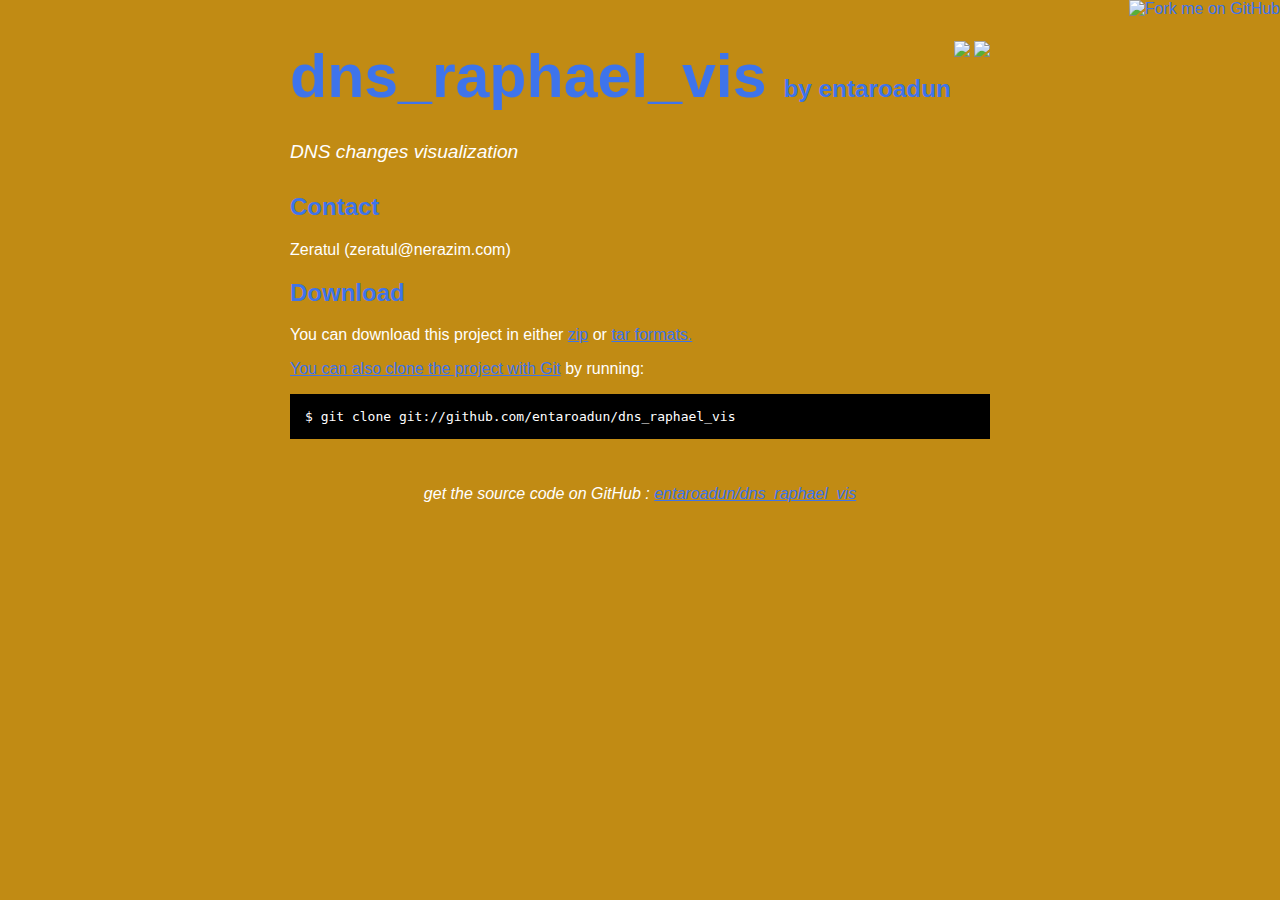
==== index.html @ 50c1c29e "Created gh-pages branch via GitHub" ====
<!DOCTYPE html>
<html>
<head>
  <meta charset='utf-8'>

  <title>entaroadun/dns_raphael_vis @ GitHub</title>

  <style type="text/css">
    body {
      margin-top: 1.0em;
      background-color: #c18b14;
      font-family: Helvetica, Arial, FreeSans, san-serif;
      color: #ffffff;
    }
    #container {
      margin: 0 auto;
      width: 700px;
    }
    h1 { font-size: 3.8em; color: #3e74eb; margin-bottom: 3px; }
    h1 .small { font-size: 0.4em; }
    h1 a { text-decoration: none }
    h2 { font-size: 1.5em; color: #3e74eb; }
    h3 { text-align: center; color: #3e74eb; }
    a { color: #3e74eb; }
    .description { font-size: 1.2em; margin-bottom: 30px; margin-top: 30px; font-style: italic;}
    .download { float: right; }
    pre { background: #000; color: #fff; padding: 15px;}
    hr { border: 0; width: 80%; border-bottom: 1px solid #aaa}
    .footer { text-align:center; padding-top:30px; font-style: italic; }
  </style>
</head>

<body>
  <a href="https://github.com/entaroadun/dns_raphael_vis"><img style="position: absolute; top: 0; right: 0; border: 0;" src="http://s3.amazonaws.com/github/ribbons/forkme_right_darkblue_121621.png" alt="Fork me on GitHub" /></a>

  <div id="container">

    <div class="download">
      <a href="https://github.com/entaroadun/dns_raphael_vis/zipball/master">
        <img border="0" width="90" src="https://github.com/images/modules/download/zip.png"></a>
      <a href="https://github.com/entaroadun/dns_raphael_vis/tarball/master">
        <img border="0" width="90" src="https://github.com/images/modules/download/tar.png"></a>
    </div>

    <h1><a href="https://github.com/entaroadun/dns_raphael_vis">dns_raphael_vis</a>
      <span class="small">by <a href="https://github.com/entaroadun">entaroadun</a></span></h1>

    <div class="description">
      DNS changes visualization
    </div>

    

    

    

    

    

    
      <h2>Contact</h2>
      <p>Zeratul (zeratul@nerazim.com)<br/>      </p>
    

    <h2>Download</h2>
    <p>
      You can download this project in either
      <a href="https://github.com/entaroadun/dns_raphael_vis/zipball/master">zip</a> or
      <a href="https://github.com/entaroadun/dns_raphael_vis/tarball/master">tar formats.
    </p>
    <p>You can also clone the project with <a href="http://git-scm.com">Git</a>
      by running:
      <pre>$ git clone git://github.com/entaroadun/dns_raphael_vis</pre>
    </p>

    <div class="footer">
      get the source code on GitHub : <a href="https://github.com/entaroadun/dns_raphael_vis">entaroadun/dns_raphael_vis</a>
    </div>

  </div>

</body>
</html>
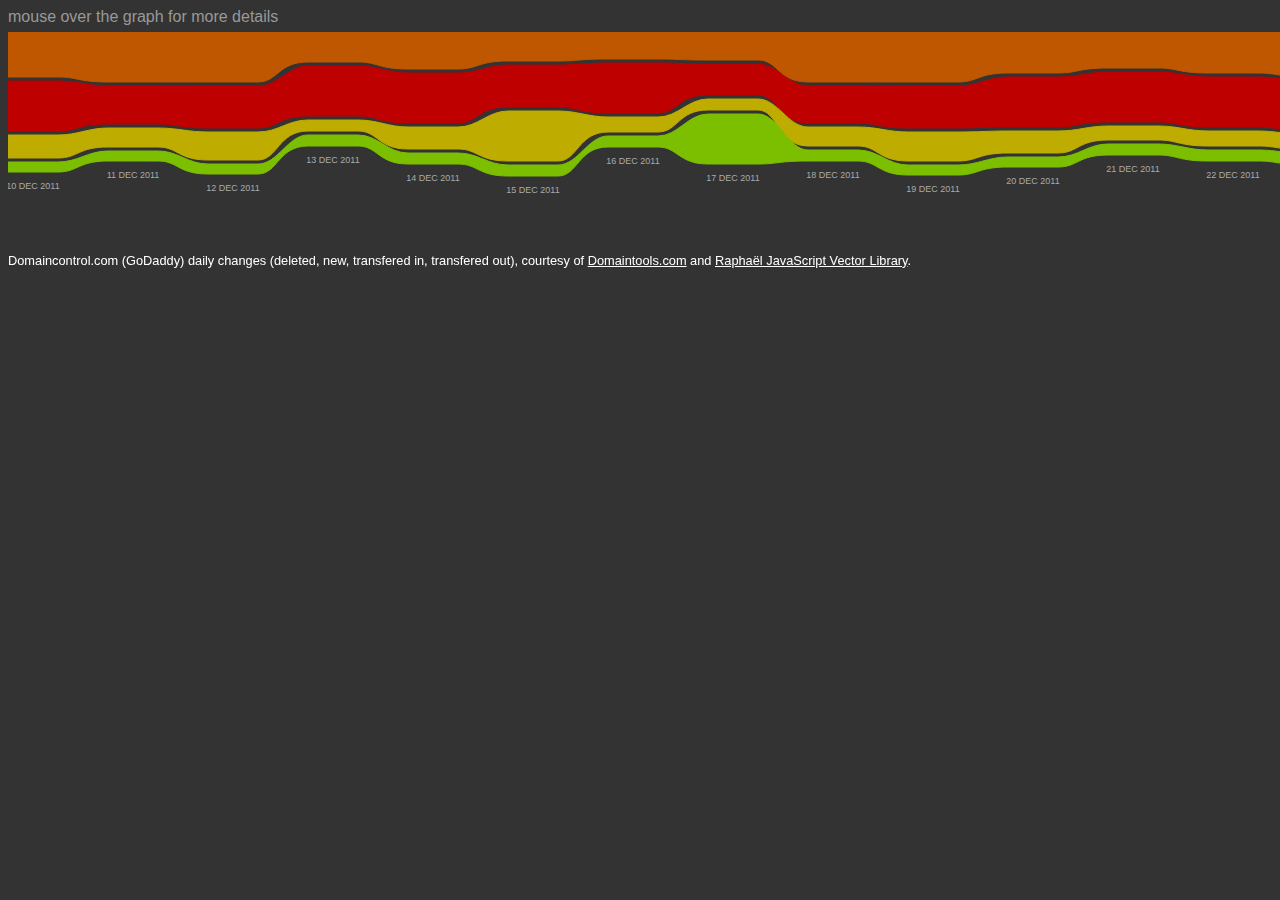
==== commit 73012379: "Added files from the origin" ====
--- a/index.html
+++ b/index.html
@@ -1,86 +1,21 @@
-<!DOCTYPE html>
-<html>
+<!DOCTYPE html PUBLIC "-//W3C//DTD HTML 4.01//EN" "http://www.w3.org/TR/html4/strict.dtd">
+<html lang="en">
 <head>
-  <meta charset='utf-8'>
-
-  <title>entaroadun/dns_raphael_vis @ GitHub</title>
-
-  <style type="text/css">
-    body {
-      margin-top: 1.0em;
-      background-color: #c18b14;
-      font-family: Helvetica, Arial, FreeSans, san-serif;
-      color: #ffffff;
-    }
-    #container {
-      margin: 0 auto;
-      width: 700px;
-    }
-    h1 { font-size: 3.8em; color: #3e74eb; margin-bottom: 3px; }
-    h1 .small { font-size: 0.4em; }
-    h1 a { text-decoration: none }
-    h2 { font-size: 1.5em; color: #3e74eb; }
-    h3 { text-align: center; color: #3e74eb; }
-    a { color: #3e74eb; }
-    .description { font-size: 1.2em; margin-bottom: 30px; margin-top: 30px; font-style: italic;}
-    .download { float: right; }
-    pre { background: #000; color: #fff; padding: 15px;}
-    hr { border: 0; width: 80%; border-bottom: 1px solid #aaa}
-    .footer { text-align:center; padding-top:30px; font-style: italic; }
-  </style>
-</head>
-
-<body>
-  <a href="https://github.com/entaroadun/dns_raphael_vis"><img style="position: absolute; top: 0; right: 0; border: 0;" src="http://s3.amazonaws.com/github/ribbons/forkme_right_darkblue_121621.png" alt="Fork me on GitHub" /></a>
-
-  <div id="container">
-
-    <div class="download">
-      <a href="https://github.com/entaroadun/dns_raphael_vis/zipball/master">
-        <img border="0" width="90" src="https://github.com/images/modules/download/zip.png"></a>
-      <a href="https://github.com/entaroadun/dns_raphael_vis/tarball/master">
-        <img border="0" width="90" src="https://github.com/images/modules/download/tar.png"></a>
-    </div>
-
-    <h1><a href="https://github.com/entaroadun/dns_raphael_vis">dns_raphael_vis</a>
-      <span class="small">by <a href="https://github.com/entaroadun">entaroadun</a></span></h1>
-
-    <div class="description">
-      DNS changes visualization
-    </div>
-
-    
-
-    
-
-    
-
-    
-
-    
-
-    
-      <h2>Contact</h2>
-      <p>Zeratul (zeratul@nerazim.com)-<br/>      </p>
-    
-
-    <h2>Download</h2>
-    <p>
-      You can download this project in either
-      <a href="https://github.com/entaroadun/dns_raphael_vis/zipball/master">zip</a> or
-      <a href="https://github.com/entaroadun/dns_raphael_vis/tarball/master">tar formats.
-    </p>
-    <p>You can also clone the project with <a href="http://git-scm.com">Git</a>
-      by running:
-      <pre>$ git clone git://github.com/entaroadun/dns_raphael_vis</pre>
-    </p>
-
-    <div class="footer">
-      get the source code on GitHub : <a href="https://github.com/entaroadun/dns_raphael_vis">entaroadun/dns_raphael_vis</a>
-    </div>
-
-  </div>
-
-</body>
+	<meta http-equiv="Content-Type" content="text/html; charset=UTF-8">
+        <title>Impact Chart</title>
+        <script src="./raphael.js" type="text/javascript" charset="utf-8"></script>
+        <script src="./jquery.js" type="text/javascript" charset="utf-8"></script>
+        <script src="./impact.js" type="text/javascript" charset="utf-8"></script>
+        <script src="./impact-code.js" type="text/javascript" charset="utf-8"></script>
+        <link rel="stylesheet" href="./demo.css" type="text/css">
+	</head>
+	<body>
+	<div id="name2" class="hidden">
+		<div id="legend2">&nbsp;</div>
+		<div id="username2">legend</div>
+	</div>
+	<div id="placeholder">mouse over the graph for more details</div>
+	<div id="chart"></div>
+	<p id="copy">Domaincontrol.com (GoDaddy) daily changes (deleted, new, transfered in, transfered out), courtesy of <a href='http://www.domaintools.com'>Domaintools.com</a> and <a href="http://raphaeljs.com">Raphaël JavaScript Vector Library</a>.</p>
+	</body>
 </html>
--- a/demo.css
+++ b/demo.css
@@ -0,0 +1,70 @@
+body {
+    background: #333;
+    color: #fff;
+    font: 300 100.1% "Helvetica Neue", Helvetica, "Arial Unicode MS", Arial, sans-serif;
+}
+#holder {
+    height: 480px;
+    left: 50%;
+    margin: -240px 0 0 -320px;
+    position: absolute;
+    top: 50%;
+    width: 640px;
+}
+#copy {
+    top: 240px;
+    font: 300 .8em "Helvetica Neue", Helvetica, "Arial Unicode MS", Arial, sans-serif;
+    position: fixed;
+}
+#copy a {
+    color: #fff;
+}
+#chart {
+    margin-top: 6px;
+    clear: left;
+}
+.invisible {
+    visibility: hidden;
+}
+.hidden {
+    display: none;
+}
+#legend,
+#legend2 {
+    -moz-border-radius: 2px;
+    -webkit-border-radius: 2px;
+    width: 1em;
+    height: 1em;
+    border: solid 1px #000;
+    margin-right: .3em;
+    line-height: 1;
+}
+#name, 
+#name2 {
+    position: fixed;
+    top: 5px;
+    left: 5px;
+    clear: left;
+    float: left;
+}
+#name div,
+#name2 div {
+    float: left;
+}
+#placeholder {
+    clear: left;
+    color: #999;
+}
+em {
+    color: #666;
+    font-style: normal;
+}
+form {
+    margin: 0;
+    padding: 0;
+}
+fieldset {
+    margin: 0;
+    padding: 0;
+    border: none;
+}
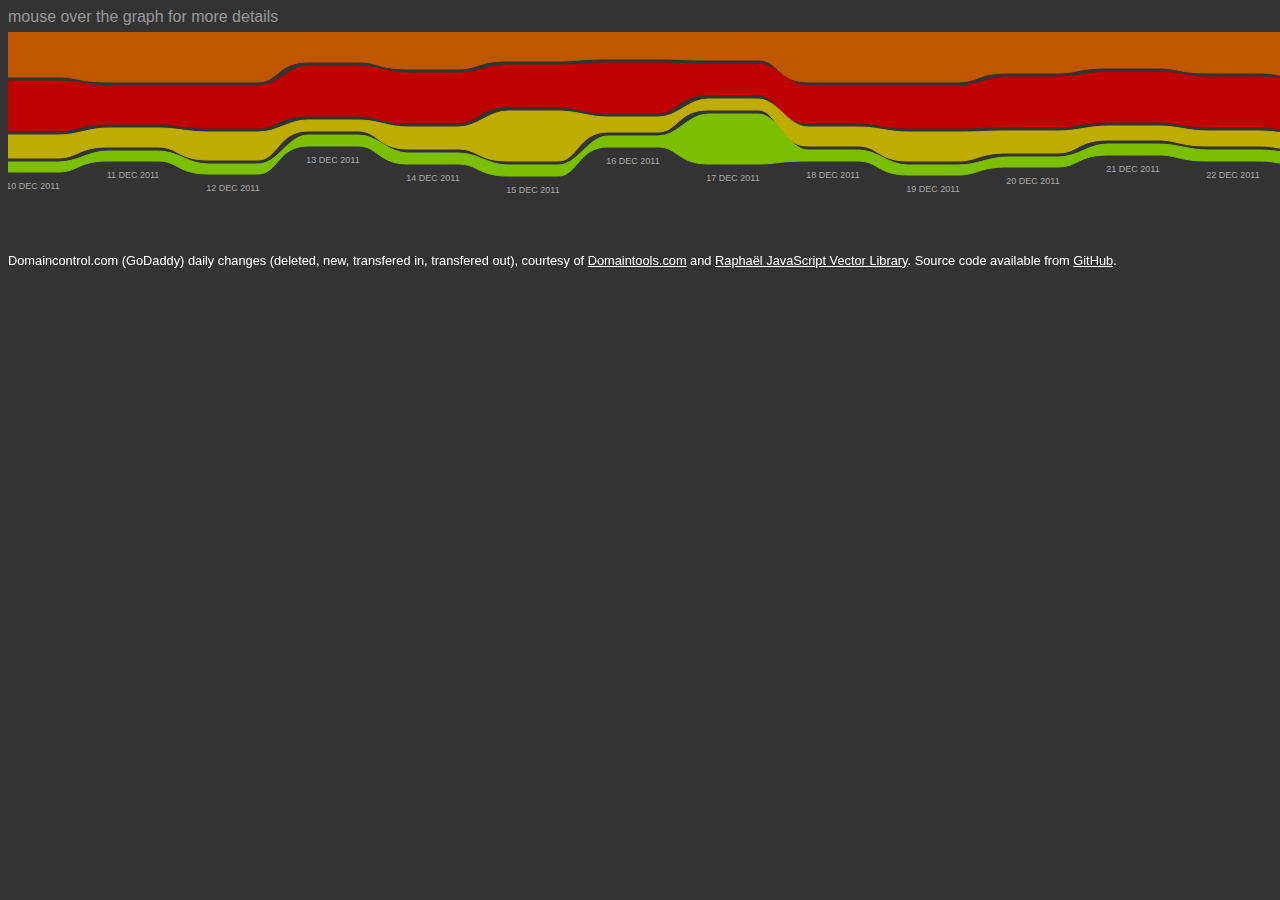
==== commit 093d7f19: "Updated" ====
--- a/index.html
+++ b/index.html
@@ -16,6 +16,6 @@
 	</div>
 	<div id="placeholder">mouse over the graph for more details</div>
 	<div id="chart"></div>
-	<p id="copy">Domaincontrol.com (GoDaddy) daily changes (deleted, new, transfered in, transfered out), courtesy of <a href='http://www.domaintools.com'>Domaintools.com</a> and <a href="http://raphaeljs.com">Raphaël JavaScript Vector Library</a>.</p>
+	<p id="copy">Domaincontrol.com (GoDaddy) daily changes (deleted, new, transfered in, transfered out), courtesy of <a href='http://www.domaintools.com'>Domaintools.com</a> and <a href="http://raphaeljs.com">Raphaël JavaScript Vector Library</a>. Source code available from <a href="https://github.com/entaroadun/dns_raphael_vis">GitHub</a>.</p>
 	</body>
 </html>
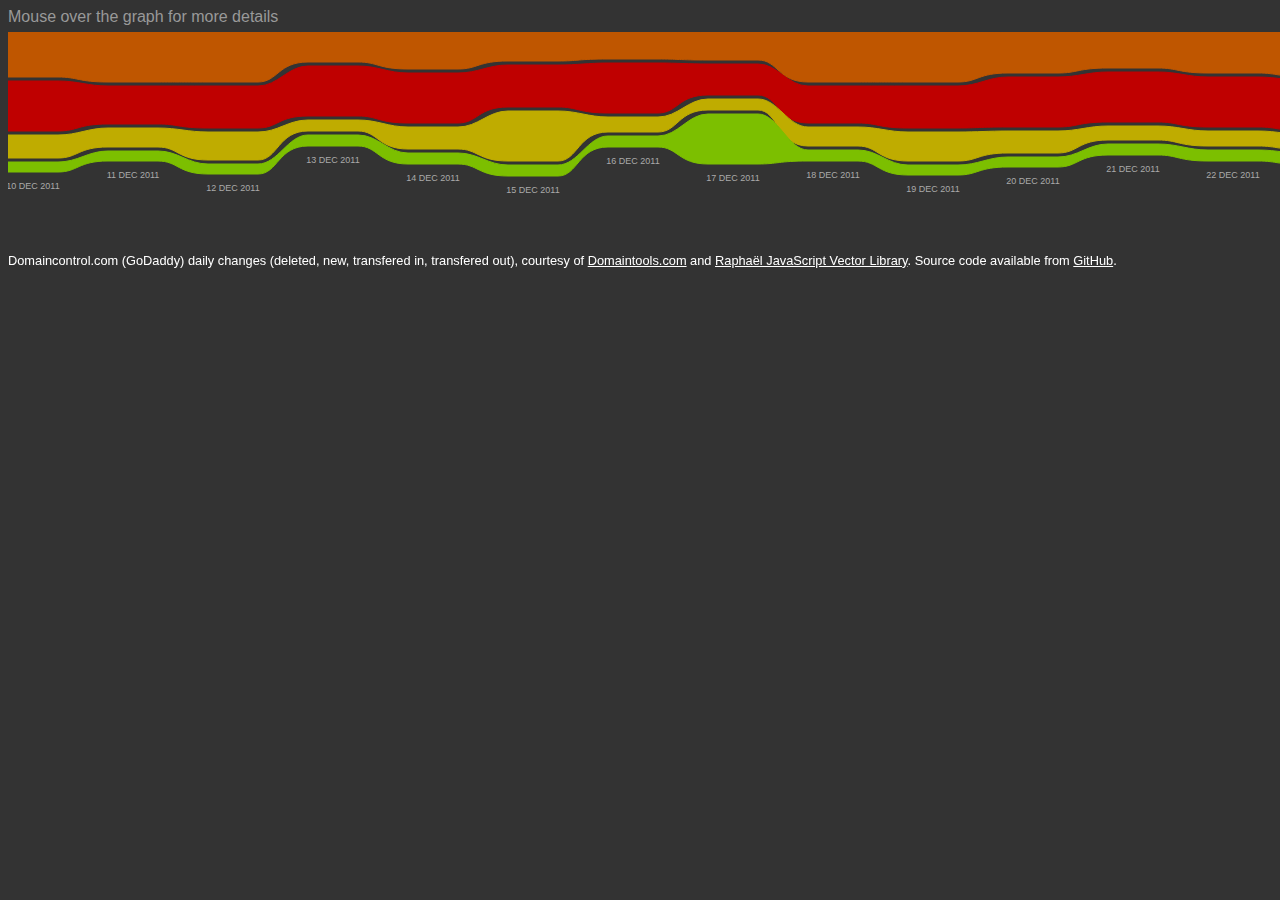
==== commit bc4d69f0: "Small fix" ====
--- a/index.html
+++ b/index.html
@@ -14,7 +14,7 @@
 		<div id="legend2">&nbsp;</div>
 		<div id="username2">legend</div>
 	</div>
-	<div id="placeholder">mouse over the graph for more details</div>
+	<div id="placeholder">Mouse over the graph for more details</div>
 	<div id="chart"></div>
 	<p id="copy">Domaincontrol.com (GoDaddy) daily changes (deleted, new, transfered in, transfered out), courtesy of <a href='http://www.domaintools.com'>Domaintools.com</a> and <a href="http://raphaeljs.com">Raphaël JavaScript Vector Library</a>. Source code available from <a href="https://github.com/entaroadun/dns_raphael_vis">GitHub</a>.</p>
 	</body>
